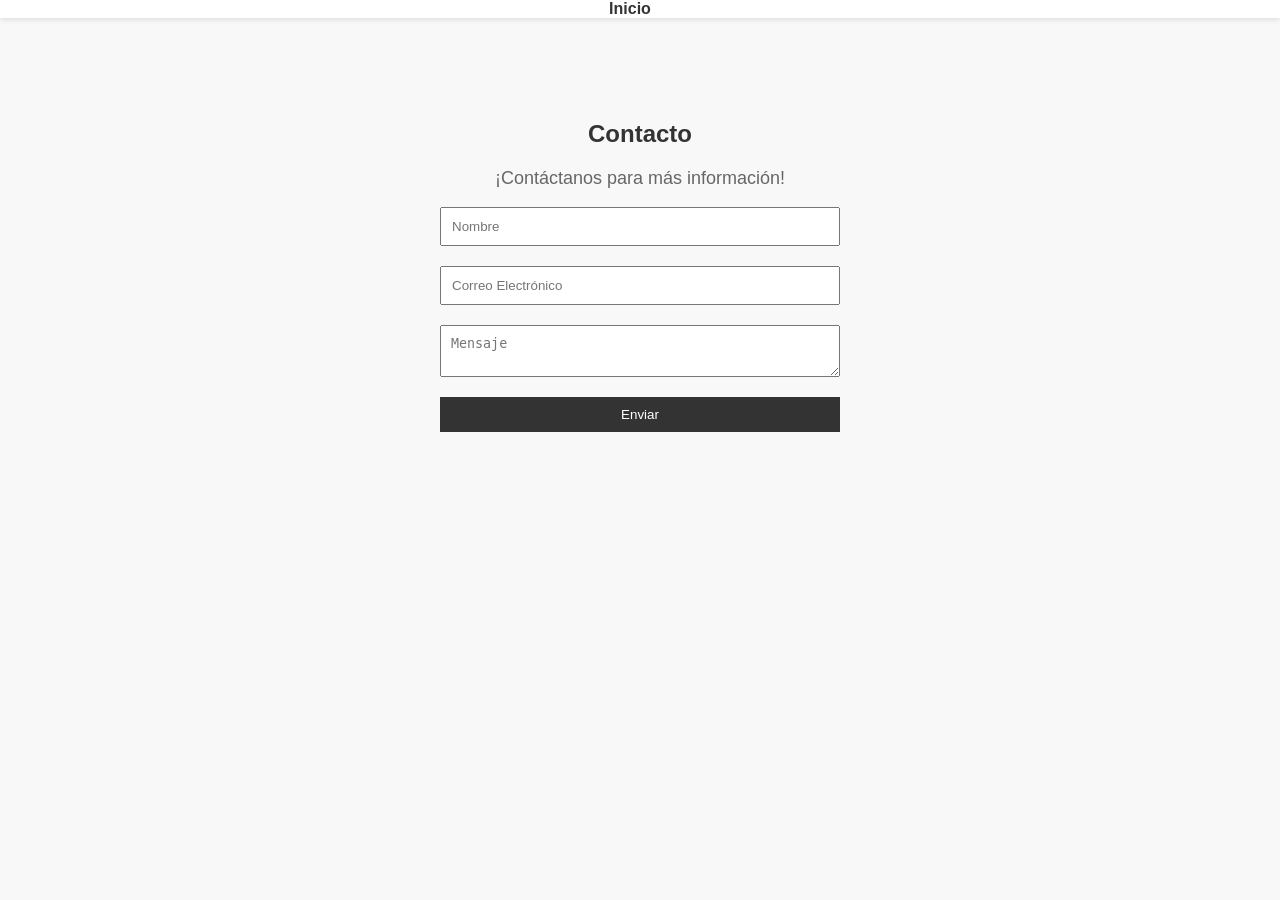
==== Ajustes.html @ 5d4485fe "Creador" ====
<!DOCTYPE html>
<html lang="es">
    <!DOCTYPE html>
<html lang="es">
<head>
  <meta charset="UTF-8">
  <title>CreepyPlanet - Ajustes</title>
  <link rel="stylesheet" href="styles.css">
</head>
<body>
  <header>
    <nav>
      <ul>
        <li><a href="index.html" class="option">Inicio</a></li>
      </ul>
    </nav>
  </header>

    <section id="contacto" class="section">
      <div class="content">
        <h2>Contacto</h2>
        <p>¡Contáctanos para más información!</p>
        <form id="contact-form">
          <input type="text" placeholder="Nombre" required>
          <input type="email" placeholder="Correo Electrónico" required>
          <textarea placeholder="Mensaje" required></textarea>
          <button type="submit">Enviar</button>
        </form>
      </div>
    </section>
  </main>

  <script src="app.js"></script>
</body>
</html>
---- styles.css ----
/* Estilos para la página */

/* Estilos generales */
body {
  font-family: 'Arial', sans-serif;
  margin: 0;
  padding: 0;
  background-color: #f8f8f8;
  color: #333;
}

header {
  background-color: #fff;
  box-shadow: 0px 2px 5px rgba(0, 0, 0, 0.1);
  position: fixed;
  width: 100%;
  z-index: 1000;
}

nav ul {
  list-style: none;
  padding: 0;
  margin: 0;
  text-align: center;
}

nav ul li {
  display: inline-block;
  margin-right: 20px;
}

nav ul li a {
  text-decoration: none;
  color: #333;
  font-weight: bold;
  font-size: 16px;
  transition: color 0.3s ease;
}

nav ul li a:hover {
  color: #1DA1F2;
}

main {
  padding-top: 80px; /* Asegura que el contenido no esté detrás del encabezado */
}

/* Estilos para las secciones */
.section {
  padding: 100px 0;
  text-align: center;
}

.content {
  max-width: 800px;
  margin: 0 auto;
}

h1 {
  font-size: 48px;
  margin-bottom: 20px;
}

p {
  font-size: 18px;
  color: #666;
}

/* Estilos para el pie de página */
footer {
  background-color: #333;
  color: #fff;
  text-align: center;
  padding: 20px 0;
  position: relative;
  bottom: 0;
  width: 100%;
}



form {
  display: flex;
  flex-direction: column;
  max-width: 400px;
  margin: 0 auto;
}

form input,
form textarea,
form button {
  margin-bottom: 20px;
  padding: 10px;
}

form button {
  background-color: #333;
  color: #fff;
  border: none;
  cursor: pointer;
}

form button:hover {
  background-color: #555;
}

.grid-container {
  display: grid;
  grid-template-columns: repeat(auto-fill, minmax(300px, 1fr));
  grid-gap: 20px;
  padding: 20px;
}

.grid-item {
  border: 1px solid #ccc;
  padding: 20px;
  text-align: justify;
}

.grid-item h2 {
  margin-bottom: 10px;
  font-size: 24px;
}

/* Estilos para las imágenes */
.image-container {
  border-radius: 10px;
  overflow: hidden;
  box-shadow: 0 4px 6px rgba(0, 0, 0, 0.1);
}

.image-container img {
  width: 100%;
  height: auto;
  display: block;
  transition: transform 0.3s ease;
}

.image-container:hover img {
  transform: scale(1.05);
}
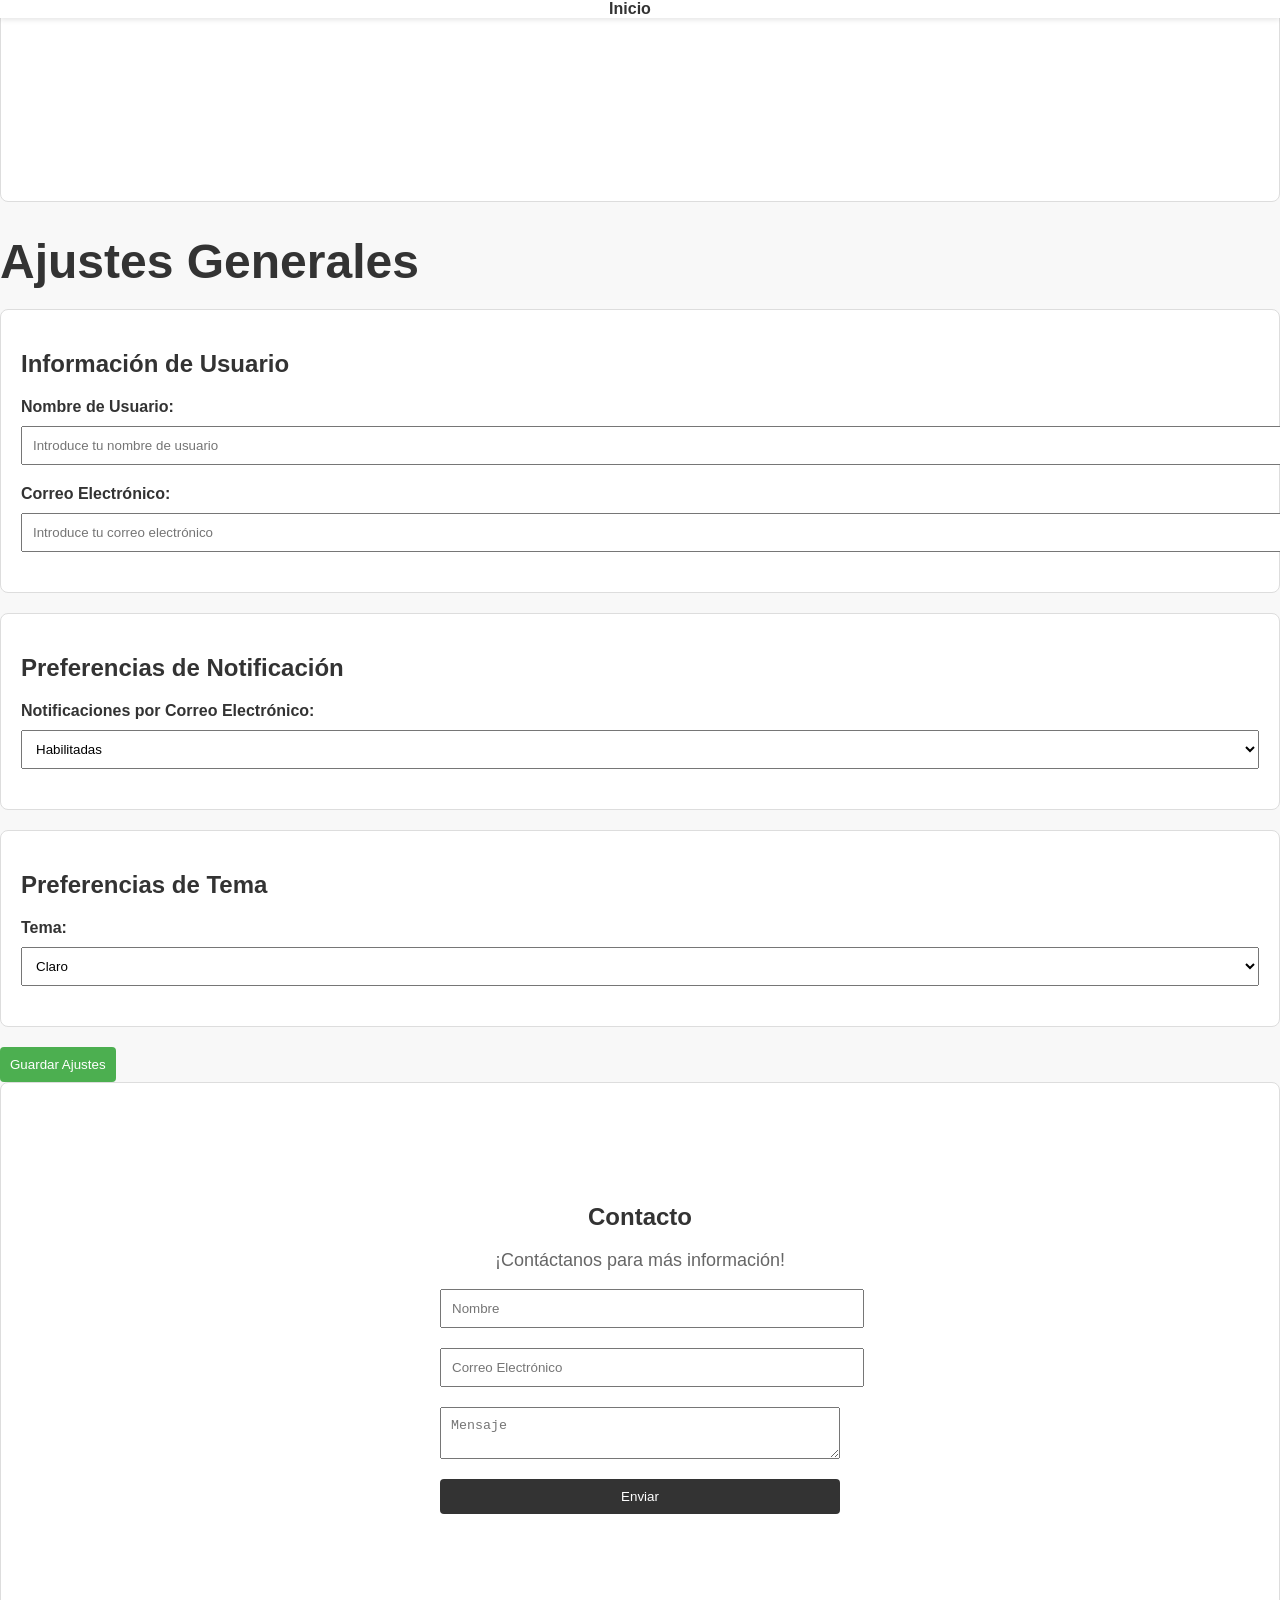
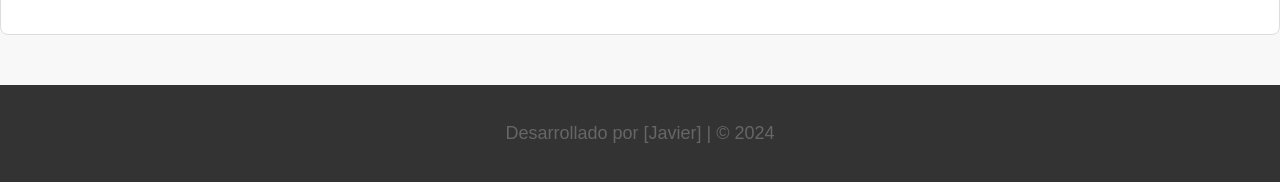
==== commit 360b368b: "Add files via upload" ====
--- a/Ajustes.html
+++ b/Ajustes.html
@@ -1,35 +1,109 @@
-<!DOCTYPE html>
-<html lang="es">
-    <!DOCTYPE html>
-<html lang="es">
-<head>
-  <meta charset="UTF-8">
-  <title>CreepyPlanet - Ajustes</title>
-  <link rel="stylesheet" href="styles.css">
-</head>
-<body>
-  <header>
-    <nav>
-      <ul>
-        <li><a href="index.html" class="option">Inicio</a></li>
-      </ul>
-    </nav>
-  </header>
-
-    <section id="contacto" class="section">
-      <div class="content">
-        <h2>Contacto</h2>
-        <p>¡Contáctanos para más información!</p>
-        <form id="contact-form">
-          <input type="text" placeholder="Nombre" required>
-          <input type="email" placeholder="Correo Electrónico" required>
-          <textarea placeholder="Mensaje" required></textarea>
-          <button type="submit">Enviar</button>
-        </form>
-      </div>
-    </section>
-  </main>
-
-  <script src="app.js"></script>
-</body>
-</html>
+<!DOCTYPE html>
+<html lang="es">
+    <!DOCTYPE html>
+<html lang="es">
+<head>
+  <meta charset="UTF-8">
+  <title>CreepyPlanet - Ajustes</title>
+  <link rel="stylesheet" href="styles.css">
+</head>
+<body>
+  <header>
+    <nav>
+      <ul>
+        <li><a href="index.html" class="option">Inicio</a></li>
+      </ul>
+    </nav>
+  </header>
+    <section id="contacto" class="section">
+      <div class="content">
+        </form>
+      </div>
+    </section>
+  </main>
+  </head>
+  <body>
+    
+
+  <h1>Ajustes Generales</h1>
+ 
+
+  <section>
+    <h2>Información de Usuario</h2>
+    <label for="userName">Nombre de Usuario:</label>
+    <input type="text" id="userName" placeholder="Introduce tu nombre de usuario">
+  
+    <label for="userEmail">Correo Electrónico:</label>
+    <input type="email" id="userEmail" placeholder="Introduce tu correo electrónico">
+  </section>
+
+  <section>
+    <h2>Preferencias de Notificación</h2>
+    <label for="emailNotifications">Notificaciones por Correo Electrónico:</label>
+    <select id="emailNotifications">
+      <option value="enabled">Habilitadas</option>
+      <option value="disabled">Deshabilitadas</option>
+    </select>
+  </section>
+
+  <section>
+    <h2>Preferencias de Tema</h2>
+    <label for="theme">Tema:</label>
+    <select id="theme">
+      <option value="light">Claro</option>
+      <option value="dark">Oscuro</option>
+    </select>
+  </section>
+
+  <button onclick="guardarAjustes()">Guardar Ajustes</button>
+  
+  <section id="contacto" class="section">
+    <div class="content">
+      <h2>Contacto</h2>
+      <p>¡Contáctanos para más información!</p>
+      <form id="contact-form">
+        <input type="text" placeholder="Nombre" required>
+        <input type="email" placeholder="Correo Electrónico" required>
+        <textarea placeholder="Mensaje" required></textarea>
+        <button type="submit">Enviar</button>
+      </form>
+    </div>
+  </section> 
+
+  <footer>
+    <p>Desarrollado por [Javier] | © 2024</p>
+  </footer>
+
+  <script>
+    // Función para guardar los ajustes
+    function guardarAjustes() {
+      var userName = document.getElementById('userName').value;
+      var userEmail = document.getElementById('userEmail').value;
+      var emailNotifications = document.getElementById('emailNotifications').value;
+      var theme = document.getElementById('theme').value;
+  
+      // Almacenar ajustes en localStorage
+      localStorage.setItem('userName', userName);
+      localStorage.setItem('userEmail', userEmail);
+      localStorage.setItem('emailNotifications', emailNotifications);
+      localStorage.setItem('theme', theme);
+  
+      // Mostrar mensaje de éxito
+      alert('Ajustes guardados correctamente');
+    }
+  
+    // Cargar ajustes almacenados al cargar la página
+    window.onload = function() {
+      document.getElementById('userName').value = localStorage.getItem('userName') || '';
+      document.getElementById('userEmail').value = localStorage.getItem('userEmail') || '';
+      document.getElementById('emailNotifications').value = localStorage.getItem('emailNotifications') || 'enabled';
+      document.getElementById('theme').value = localStorage.getItem('theme') || 'light';
+    };
+  </script>
+  
+  </body>
+  </html>
+
+  <script src="app.js"></script>
+</body>
+</html>
--- a/styles.css
+++ b/styles.css
@@ -1,141 +1,187 @@
-/* Estilos para la página */
-
-/* Estilos generales */
-body {
-  font-family: 'Arial', sans-serif;
-  margin: 0;
-  padding: 0;
-  background-color: #f8f8f8;
-  color: #333;
-}
-
-header {
-  background-color: #fff;
-  box-shadow: 0px 2px 5px rgba(0, 0, 0, 0.1);
-  position: fixed;
-  width: 100%;
-  z-index: 1000;
-}
-
-nav ul {
-  list-style: none;
-  padding: 0;
-  margin: 0;
-  text-align: center;
-}
-
-nav ul li {
-  display: inline-block;
-  margin-right: 20px;
-}
-
-nav ul li a {
-  text-decoration: none;
-  color: #333;
-  font-weight: bold;
-  font-size: 16px;
-  transition: color 0.3s ease;
-}
-
-nav ul li a:hover {
-  color: #1DA1F2;
-}
-
-main {
-  padding-top: 80px; /* Asegura que el contenido no esté detrás del encabezado */
-}
-
-/* Estilos para las secciones */
-.section {
-  padding: 100px 0;
-  text-align: center;
-}
-
-.content {
-  max-width: 800px;
-  margin: 0 auto;
-}
-
-h1 {
-  font-size: 48px;
-  margin-bottom: 20px;
-}
-
-p {
-  font-size: 18px;
-  color: #666;
-}
-
-/* Estilos para el pie de página */
-footer {
-  background-color: #333;
-  color: #fff;
-  text-align: center;
-  padding: 20px 0;
-  position: relative;
-  bottom: 0;
-  width: 100%;
-}
-
-
-
-form {
-  display: flex;
-  flex-direction: column;
-  max-width: 400px;
-  margin: 0 auto;
-}
-
-form input,
-form textarea,
-form button {
-  margin-bottom: 20px;
-  padding: 10px;
-}
-
-form button {
-  background-color: #333;
-  color: #fff;
-  border: none;
-  cursor: pointer;
-}
-
-form button:hover {
-  background-color: #555;
-}
-
-.grid-container {
-  display: grid;
-  grid-template-columns: repeat(auto-fill, minmax(300px, 1fr));
-  grid-gap: 20px;
-  padding: 20px;
-}
-
-.grid-item {
-  border: 1px solid #ccc;
-  padding: 20px;
-  text-align: justify;
-}
-
-.grid-item h2 {
-  margin-bottom: 10px;
-  font-size: 24px;
-}
-
-/* Estilos para las imágenes */
-.image-container {
-  border-radius: 10px;
-  overflow: hidden;
-  box-shadow: 0 4px 6px rgba(0, 0, 0, 0.1);
-}
-
-.image-container img {
-  width: 100%;
-  height: auto;
-  display: block;
-  transition: transform 0.3s ease;
-}
-
-.image-container:hover img {
-  transform: scale(1.05);
+/* Estilos para la página */
+
+/* Estilos generales */
+
+      body {
+        font-family: Arial, sans-serif;
+        margin: 20px;
+        background-color: #f4f4f4;
+      }
+    
+      h1 {
+        color: #333;
+      }
+    
+      section {
+        background-color: #fff;
+        border: 1px solid #ddd;
+        margin-bottom: 20px;
+        padding: 20px;
+        border-radius: 8px;
+      }
+    
+      label {
+        display: block;
+        margin-bottom: 10px;
+        font-weight: bold;
+      }
+    
+      input, select {
+        margin-bottom: 20px;
+        padding: 10px;
+        width: 100%;
+      }
+    
+      button {
+        padding: 10px;
+        background-color: #4CAF50;
+        color: white;
+        border: none;
+        border-radius: 4px;
+        cursor: pointer;
+      }
+    
+      footer {
+        margin-top: 50px;
+        text-align: center;
+        color: #777;
+      }
+
+body {
+  font-family: 'Arial', sans-serif;
+  margin: 0;
+  padding: 0;
+  background-color: #f8f8f8;
+  color: #333;
+}
+
+header {
+  background-color: #fff;
+  box-shadow: 0px 2px 5px rgba(0, 0, 0, 0.1);
+  position: fixed;
+  width: 100%;
+  z-index: 1000;
+}
+
+nav ul {
+  list-style: none;
+  padding: 0;
+  margin: 0;
+  text-align: center;
+}
+
+nav ul li {
+  display: inline-block;
+  margin-right: 20px;
+}
+
+nav ul li a {
+  text-decoration: none;
+  color: #333;
+  font-weight: bold;
+  font-size: 16px;
+  transition: color 0.3s ease;
+}
+
+nav ul li a:hover {
+  color: #1DA1F2;
+}
+
+main {
+  padding-top: 80px; /* Asegura que el contenido no esté detrás del encabezado */
+}
+
+/* Estilos para las secciones */
+.section {
+  padding: 100px 0;
+  text-align: center;
+}
+
+.content {
+  max-width: 800px;
+  margin: 0 auto;
+}
+
+h1 {
+  font-size: 48px;
+  margin-bottom: 20px;
+}
+
+p {
+  font-size: 18px;
+  color: #666;
+}
+
+/* Estilos para el pie de página */
+footer {
+  background-color: #333;
+  color: #fff;
+  text-align: center;
+  padding: 20px 0;
+  position: relative;
+  bottom: 0;
+  width: 100%;
+}
+
+
+
+form {
+  display: flex;
+  flex-direction: column;
+  max-width: 400px;
+  margin: 0 auto;
+}
+
+form input,
+form textarea,
+form button {
+  margin-bottom: 20px;
+  padding: 10px;
+}
+
+form button {
+  background-color: #333;
+  color: #fff;
+  border: none;
+  cursor: pointer;
+}
+
+form button:hover {
+  background-color: #555;
+}
+
+.grid-container {
+  display: grid;
+  grid-template-columns: repeat(auto-fill, minmax(300px, 1fr));
+  grid-gap: 20px;
+  padding: 20px;
+}
+
+.grid-item {
+  border: 1px solid #ccc;
+  padding: 20px;
+  text-align: justify;
+}
+
+.grid-item h2 {
+  margin-bottom: 10px;
+  font-size: 24px;
+}
+
+/* Estilos para las imágenes */
+.image-container {
+  border-radius: 10px;
+  overflow: hidden;
+  box-shadow: 0 4px 6px rgba(0, 0, 0, 0.1);
+}
+
+.image-container img {
+  width: 100%;
+  height: auto;
+  display: block;
+  transition: transform 0.3s ease;
+}
+
+.image-container:hover img {
+  transform: scale(1.05);
 }
